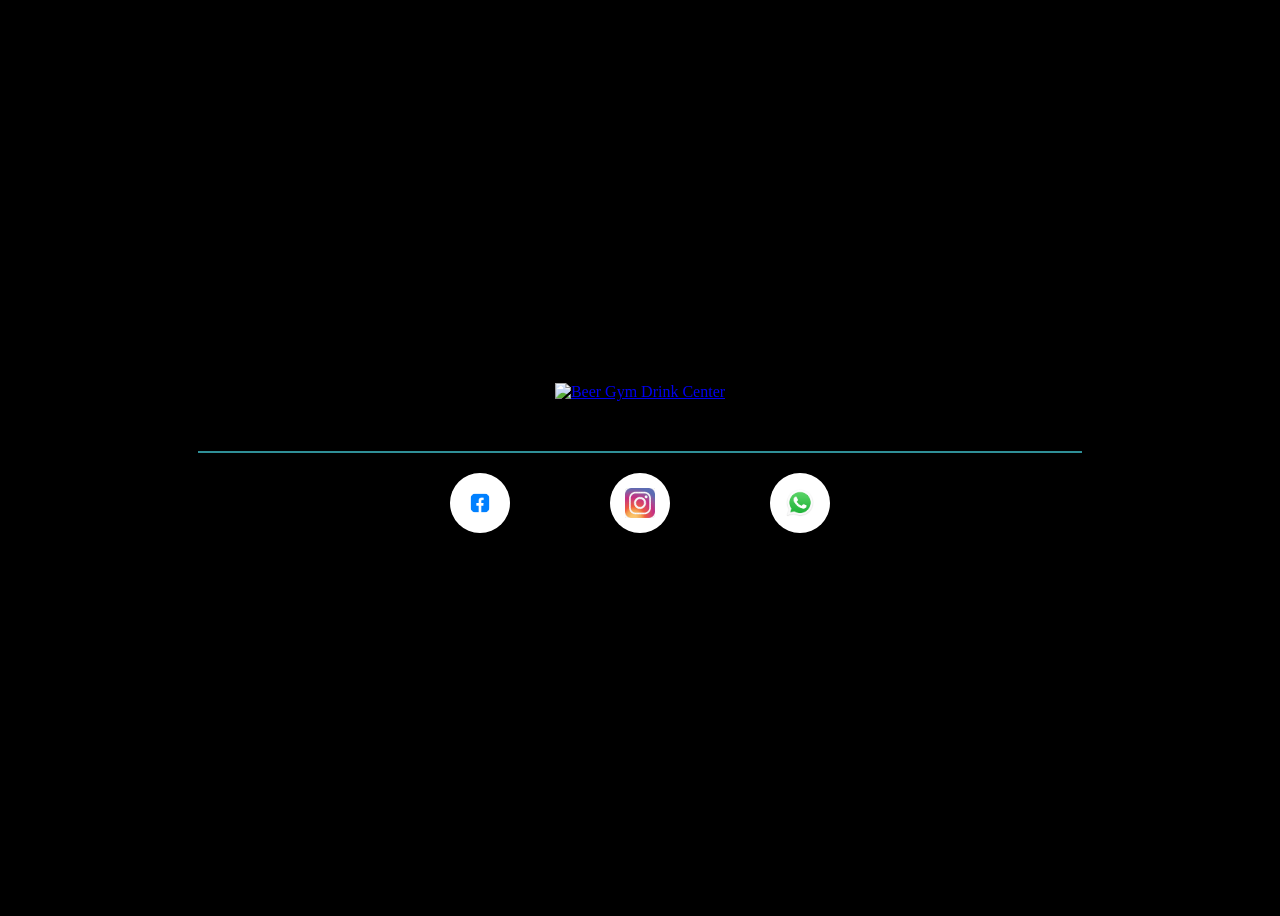
==== 1Beergym.html @ a5163283 "agregando parte actualizada de Fernando" ====
<!DOCTYPE html>
<html lang="es">

<head>
    <meta charset="UTF-8">
    <meta name="viewport" content="width=device-width, initial-scale=1.0">
    <title>Beer Gym</title>
    <link rel="stylesheet" href="beergym.css">
</head>

<body class="body-Beergym">

    <header class="header-Beergym">
        <a href="2Index.html" class="logo-grande">
            <img src="Logo.png" alt="Beer Gym Drink Center">
        </a>
    </header>

    <hr class="linea">

    <nav class="iconos" aria-label="Redes sociales">
        <a href="#" class="icono" aria-label="Facebook">
            <img src="facebook-logo.png" alt="Facebook">
        </a>
        <a href="#" class="icono" aria-label="Instagram">
            <img src="instagram-logo.png" alt="Instagram">
        </a>
        <a href="#" class="icono" aria-label="WhatsApp">
            <img src="whatsapp-logo.png" alt="WhatsApp">
        </a>
    </nav>

</body>
</html>
---- beergym.css ----
.top-bar {
    width: 100%;
    height: 60px;
    background: #0095A7;
    display: flex;
    align-items: center;
    padding: 0 20px;
    position: relative;
    z-index: 2;
    box-sizing: border-box;
}

.logo-top {
    height: 42px;
}

.overlay_menu {
    position: fixed;
    inset: 0;
    background: rgba(0, 0, 0, 0.65);
    z-index: 1;
}

.caja_login {
    position: absolute;
    top: 50%;
    left: 50%;
    transform: translate(-50%, -50%);
    background: rgba(255, 255, 255, 0.427);
    backdrop-filter: blur(15px);
    border: 1px solid rgba(255, 255, 255, 0.1);
    border-radius: 20px;
    padding: 40px;
    width: 380px;
    text-align: center;
    z-index: 2;
    box-sizing: border-box;
}

.logo-beergym {
    width: 160px;
    margin-bottom: 30px;
}

.boton {
    width: 100%;
    padding: 16px;
    margin: 12px 0;
    border: none;
    border-radius: 40px;
    background: white;
    font-size: 15px;
    letter-spacing: 1px;
    cursor: pointer;
    display: inline-block;
    text-decoration: none;
    color: black;
    text-align: center;
    transition: all 0.3s ease;
    box-sizing: border-box;
}

.boton:hover {
    background: #0095A7;
    color: #fff;
}

.boton-secundario {
    background: #fff;
    color: black;
}

.boton-secundario:hover {
    background: #0095A7;
    color: #fff;
}

.input-login {
    width: 100%;
    padding: 14px 18px;
    margin: 10px 0;
    border: none;
    border-radius: 30px;
    font-size: 15px;
    outline: none;
    box-sizing: border-box;
}

.sr-only {
    position: absolute;
    width: 1px;
    height: 1px;
    padding: 0;
    margin: -1px;
    overflow: hidden;
    clip: rect(0, 0, 0, 0);
    border: 0;
}

/*1BEERGYM*/
.body-Beergym {
    min-height: 100vh;
    background: #000;
    display: flex;
    flex-direction: column;
    align-items: center;
    justify-content: center;
}

.header-Beergym {
    display: flex;
    justify-content: center;
    margin-bottom: 30px;
}

.logo-grande img {
    max-width: 500px;
    width: 100%;
    height: auto;
}

.linea {
    width: 70%;
    height: 2px;
    background: #2f8f97;
    margin: 20px 0;
    border: none;
}

.iconos {
    display: flex;
    gap: 100px;
    flex-wrap: wrap;
    justify-content: center;
}

.icono {
    width: 60px;
    height: 60px;
    background: #fff;
    border-radius: 50%;
    display: flex;
    align-items: center;
    justify-content: center;
}

.icono img {
    width: 30px;
    height: 30px;
}

.icono:hover {
    transform: scale(1.1);
}

/*LOGIN*/
.body-Login {
    margin: 0;
    min-height: 100vh;
    background-image: url('gym.png');
    background-size: cover;
    background-position: center;
    background-repeat: no-repeat;
    background-attachment: fixed;
    display: flex;
    flex-direction: column;
    align-items: center;
}

/*REGISTRARSE */
.body-Registrarse {
    min-height: 100vh;
    background-image: url('gym.png');
    background-size: cover;
    background-position: center;
    background-repeat: no-repeat;
    background-attachment: fixed;
    display: flex;
    flex-direction: column;
    align-items: center;
}

/*INICIAR SESIÓN*/
.body-IniciarSesion {
    min-height: 100vh;
    background-image: url('gym.png');
    background-size: cover;
    background-position: center;
    background-repeat: no-repeat;
    background-attachment: fixed;
    display: flex;
    flex-direction: column;
    align-items: center;
}

.link-olvide {
    display: block;
    margin-top: 14px;
    color: rgba(255, 255, 255, 0.85);
    font-size: 13px;
    text-decoration: none;
    letter-spacing: 0.5px;
    transition: color 0.3s ease;
}

.link-olvide:hover {
    color: #fff;
    text-decoration: underline;
}

/*RESPONSIVE*/
@media (max-width: 768px) {
    .logo-grande img {
        max-width: 180px;
    }

    .linea {
        width: 90%;
    }

    .iconos {
        gap: 20px;
    }

    .icono {
        width: 50px;
        height: 50px;
    }

    .icono img {
        width: 25px;
        height: 25px;
    }

    .caja_login {
        width: 300px;
        padding: 30px;
    }

    .logo-beergym {
        width: 140px;
    }

    .boton {
        padding: 14px;
        font-size: 15px;
    }

    .link-olvide {
        font-size: 12px;
    }
}

@media (max-width: 480px) {
    .top-bar {
        height: 50px;
        padding: 0 15px;
    }

    .logo-top {
        height: 35px;
    }

    .caja_login {
        width: 90%;
        padding: 20px;
    }

    .logo-beergym {
        width: 120px;
        margin-bottom: 20px;
    }

    .boton {
        padding: 12px;
        font-size: 14px;
    }
}
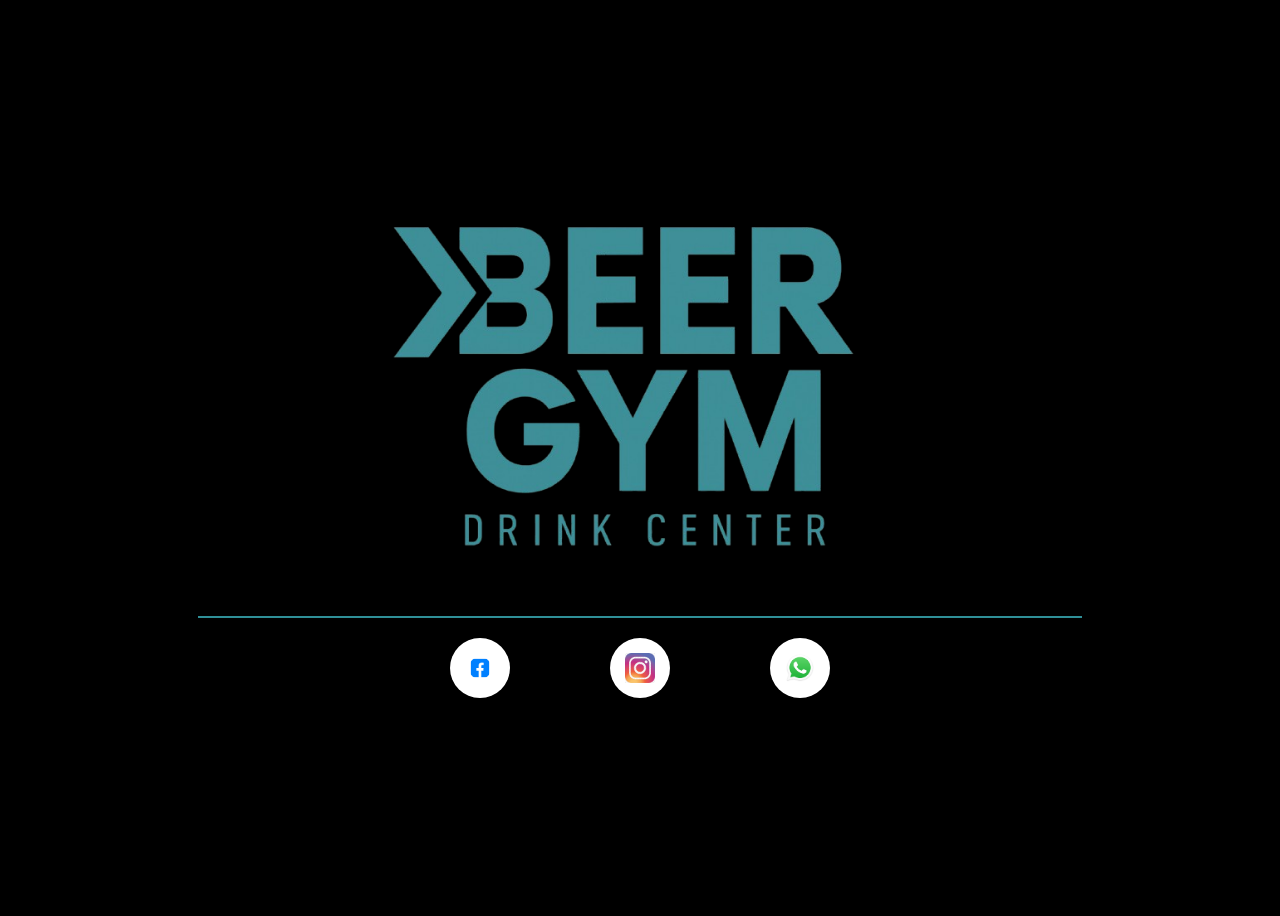
==== commit 2092e8e1: "arreglando incoherencias y organizando proyecto" ====
--- a/1Beergym.html
+++ b/1Beergym.html
@@ -12,7 +12,7 @@
 
     <header class="header-Beergym">
         <a href="2Index.html" class="logo-grande">
-            <img src="Logo.png" alt="Beer Gym Drink Center">
+            <img src="resources/BeerGym.png" alt="Beer Gym Drink Center">
         </a>
     </header>
 
@@ -20,13 +20,13 @@
 
     <nav class="iconos" aria-label="Redes sociales">
         <a href="#" class="icono" aria-label="Facebook">
-            <img src="facebook-logo.png" alt="Facebook">
+            <img src="resources/facebook-logo.png" alt="Facebook">
         </a>
         <a href="#" class="icono" aria-label="Instagram">
-            <img src="instagram-logo.png" alt="Instagram">
+            <img src="resources/instagram-logo.png" alt="Instagram">
         </a>
         <a href="#" class="icono" aria-label="WhatsApp">
-            <img src="whatsapp-logo.png" alt="WhatsApp">
+            <img src="resources/whatsapp-logo.png" alt="WhatsApp">
         </a>
     </nav>
 
--- a/beergym.css
+++ b/beergym.css
@@ -157,7 +157,7 @@
 .body-Login {
     margin: 0;
     min-height: 100vh;
-    background-image: url('gym.png');
+    background-image: url('resources/gimnasio.jpg');
     background-size: cover;
     background-position: center;
     background-repeat: no-repeat;
@@ -170,7 +170,7 @@
 /*REGISTRARSE */
 .body-Registrarse {
     min-height: 100vh;
-    background-image: url('gym.png');
+    background-image: url('resources/gimnasio.jpg');
     background-size: cover;
     background-position: center;
     background-repeat: no-repeat;
@@ -183,7 +183,7 @@
 /*INICIAR SESIÓN*/
 .body-IniciarSesion {
     min-height: 100vh;
-    background-image: url('gym.png');
+    background-image: url('resources/gimnasio.jpg');
     background-size: cover;
     background-position: center;
     background-repeat: no-repeat;
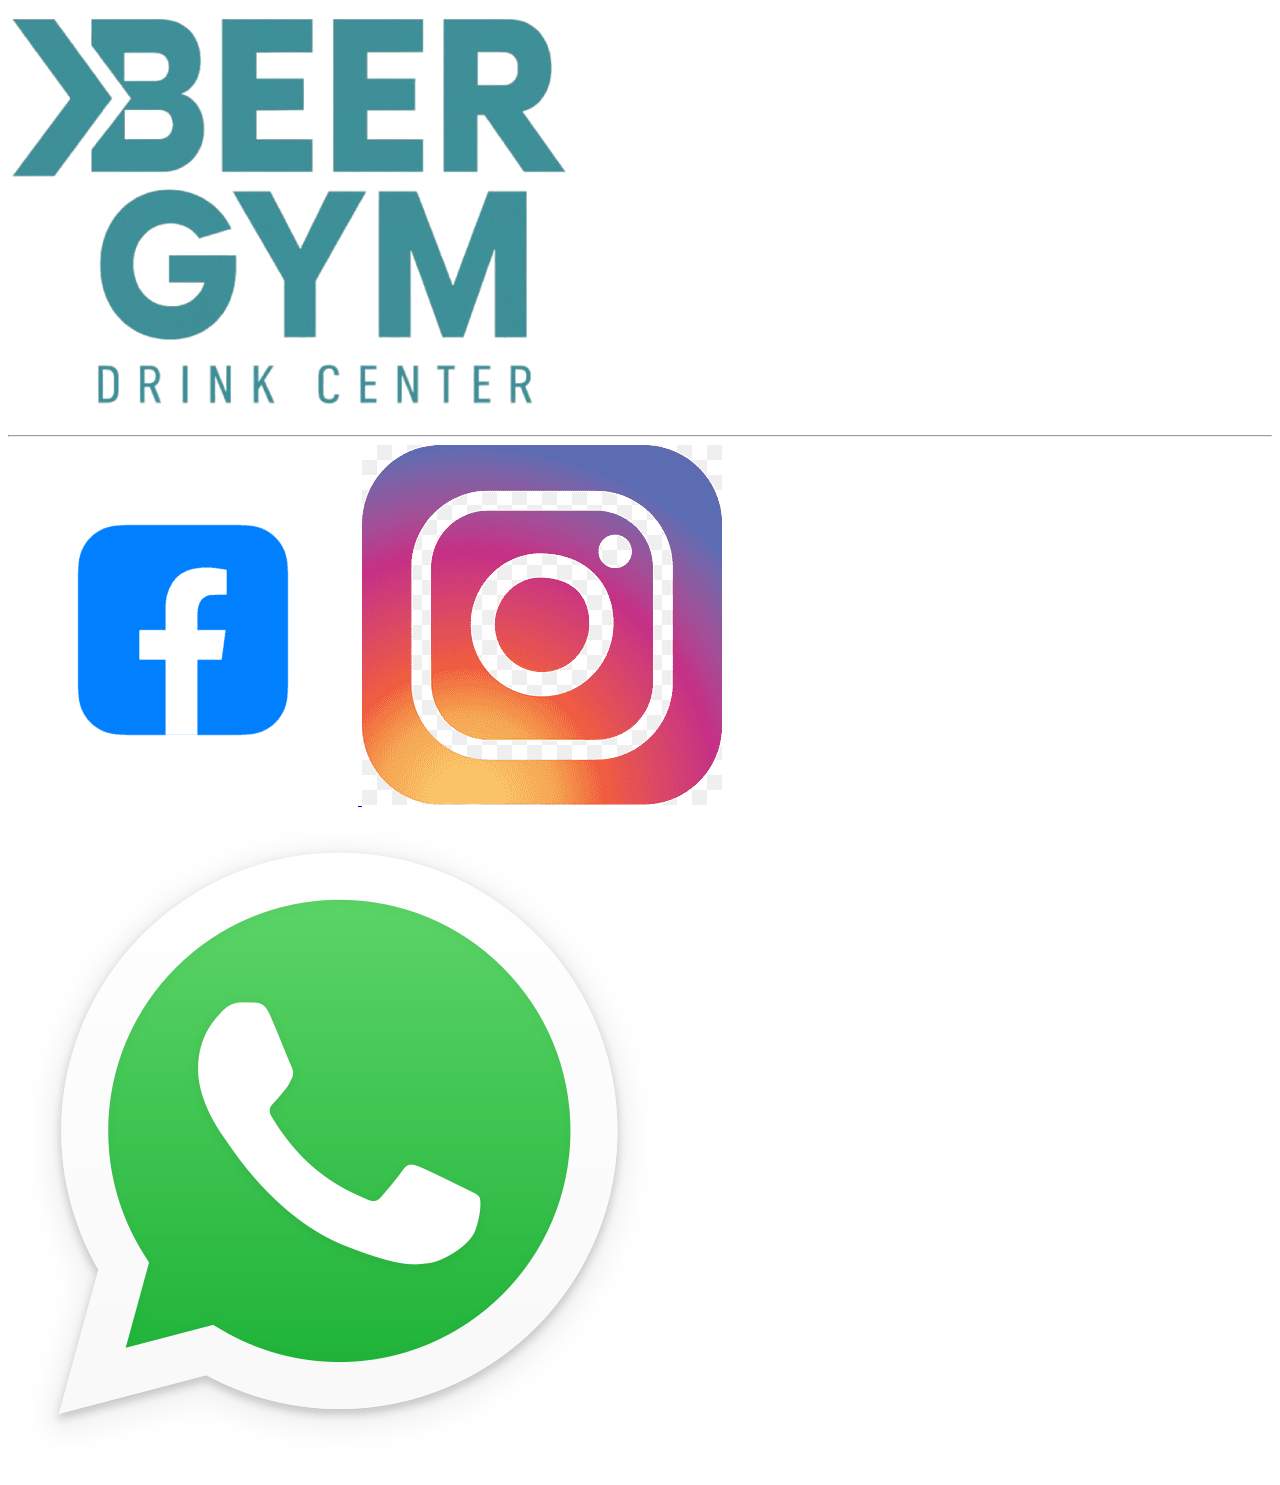
==== commit 96b20741: "añadiendo contenido en las redes sociales, y añadiendo media query en el html de las rutinas" ====
--- a/1Beergym.html
+++ b/1Beergym.html
@@ -5,7 +5,7 @@
     <meta charset="UTF-8">
     <meta name="viewport" content="width=device-width, initial-scale=1.0">
     <title>Beer Gym</title>
-    <link rel="stylesheet" href="beergym.css">
+    <link rel="stylesheet" href="Beergym.css">
 </head>
 
 <body class="body-Beergym">
@@ -19,13 +19,13 @@
     <hr class="linea">
 
     <nav class="iconos" aria-label="Redes sociales">
-        <a href="#" class="icono" aria-label="Facebook">
+        <a href="7gymbro.html" class="icono" aria-label="Facebook">
             <img src="resources/facebook-logo.png" alt="Facebook">
         </a>
-        <a href="#" class="icono" aria-label="Instagram">
+        <a href="7gymbro.html" class="icono" aria-label="Instagram">
             <img src="resources/instagram-logo.png" alt="Instagram">
         </a>
-        <a href="#" class="icono" aria-label="WhatsApp">
+        <a href="7gymbro.html" class="icono" aria-label="WhatsApp">
             <img src="resources/whatsapp-logo.png" alt="WhatsApp">
         </a>
     </nav>
